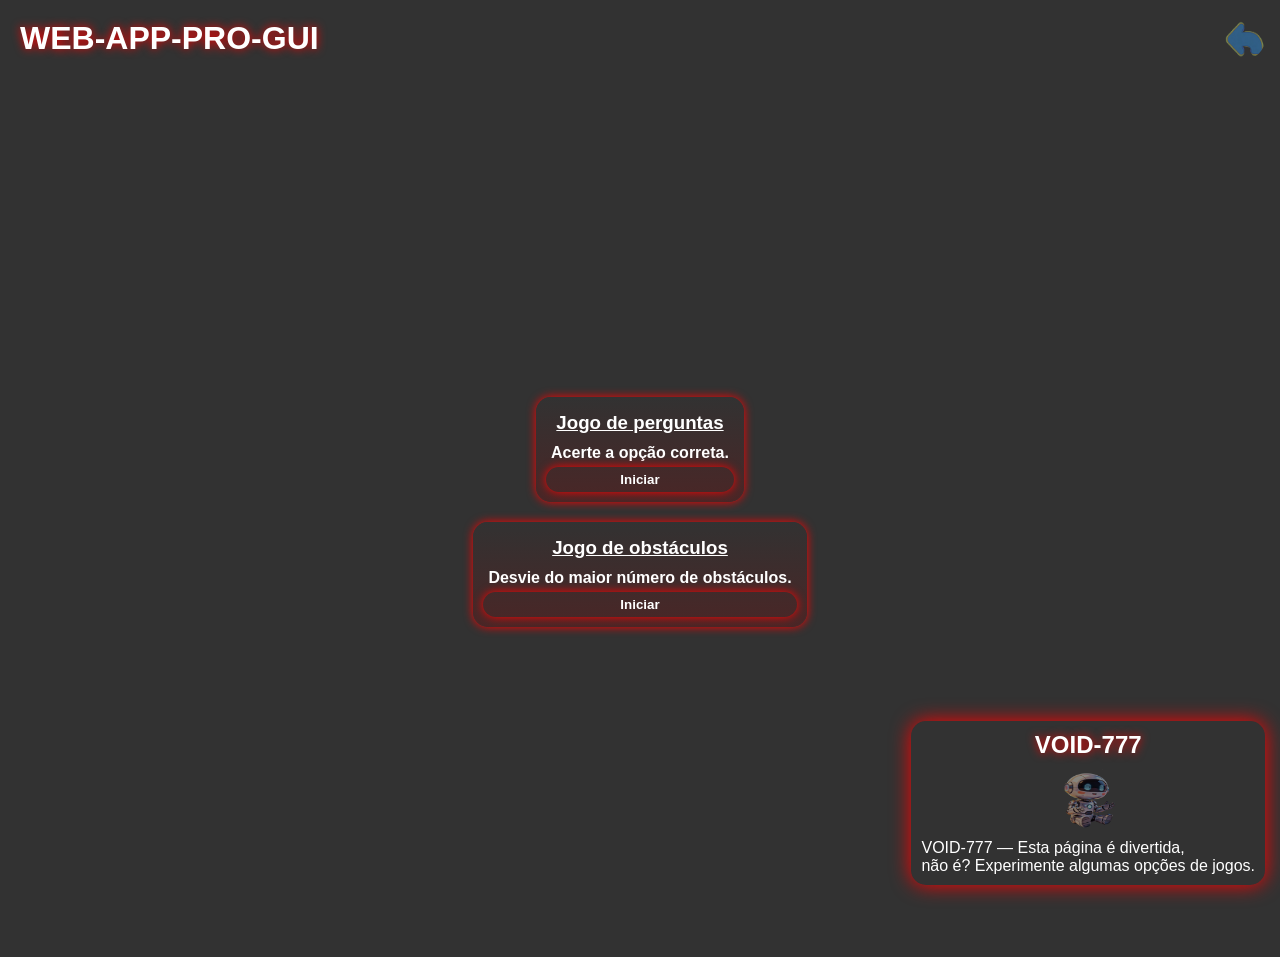
==== WEB-APP-PRO-GUI_MAIN/7_GAMES_PAGES/games_pages.html @ 376a627a "Add files via upload" ====
<!DOCTYPE html>

<html lang = "pt-br">

<head>

    <link rel = "stylesheet" href = "../0_SETTINGS/settings.css">

    <meta charset = "UTF-8">

    <meta name = "viewport" content = "width = device-width, initial-scale = 1.0">

    <title>WEB-APP-PRO-GUI</title>

</head>

<body>

    <div id = "m_up">
        
        <h1>WEB-APP-PRO-GUI</h1>

        <img id = "m_img_close" src = "../-1_IMAGES/m_return.png">

    </div>
    
    <div id = "m_main">

        <div id = "m_menu">

            <h3><u>Jogo de perguntas</u></h3>

            <b>Acerte a opção correta.</b>

            <button id = "m_btn_game_0"><b>Iniciar</b></button>

        </div>

        <div id = "m_menu">

            <h3><u>Jogo de obstáculos</u></h3>

            <b>Desvie do maior número de obstáculos.</b>

            <button id = "m_btn_game_1"><b>Iniciar</b></button>

        </div>

    </div>

    <script type = "module" src = "games_pages.js"></script>

</body>

</html>
---- WEB-APP-PRO-GUI_MAIN/0_SETTINGS/settings.css ----
/* my impotations */

@import url("variables.css");

/* default settings */

* {
    margin: 0;

    box-sizing: border-box;

    padding: 5px;

    color: var(--M_TEXT_COLOR);
}

/* body */

body {
    background-color: var(--M_BACKGROUND_COLOR);

    height: 100dvh;

    font-family: sans-serif;
    
    overflow-x: hidden;

    animation: an_opacity 2.5s linear;
}

/* top part */

#m_up {
    width: 100%;

    display: flex;
    justify-content: space-between;
    align-items: center;
}

/* main part */

#m_main {
    width: 100%;
    min-height: 100%;

    display: flex;
    flex-direction: column;
    justify-content: center;
    align-items: center;
}

/* menu */

#m_menu {
    display: flex;
    flex-direction: column;
    justify-content: center;
    align-items: center;

    border-radius: 15px;

    padding: 10px;

    margin: 10px;

    background: linear-gradient(var(--M_BACKGROUND_COLOR), var(--M_BACKGROUND_COLOR_OUTHER));

    box-shadow: 0 0 var(--M_WIDTH_SHADOW) var(--SHADOW_COLOR);
}

/* loader */

#m_loader {
    width: 100px;
    height: 100px;
}

#m_loader_1 {
    width: 100%;
    height: 100%;

    border-radius: 100%;
    border-width: 5px;
    border-color: var(--M_TEXT_COLOR);
    border-style: solid;
    border-top-color: transparent;

    box-shadow: 0 0 var(--M_WIDTH_SHADOW) var(--SHADOW_COLOR);

    animation: an_rotate_right 2s linear infinite;
}

#m_loader_2 {
    width: 100%;
    height: 100%;

    border-radius: 100%;
    border-width: 5px;
    border-color: var(--M_TEXT_COLOR);
    border-style: solid;
    border-top-color: transparent;

    box-shadow: 0 0 var(--M_WIDTH_SHADOW) var(--SHADOW_COLOR);

    animation: an_rotate_left 1s linear infinite;
}

/* p settings */

b {
    white-space: pre-line;
}

/* list settings */

ul {
    list-style: inside;
}

/* button settings */

button {
    width: 100%;
    background-color: transparent;

    border: none;
    border-radius: 15px;

    box-shadow: 0 0 var(--M_WIDTH_SHADOW) var(--SHADOW_COLOR);

    transition: transform 1s ease;
}

/* img settings */

img {
    width: 40px;
    height: 40px;

    padding: 0;

    border-radius: 100%;

    z-index: 1;

    transition: transform 1s ease;
}

#m_img_pf {
    width: 80px;
    height: 80px;

    filter: brightness(50%);
}

/* h1 settings */

h1 {
    text-shadow: 0 0 var(--M_WIDTH_SHADOW) var(--SHADOW_COLOR);
}

/* h2 settings */

h2 {
    text-shadow: 0 0 var(--M_WIDTH_SHADOW) var(--SHADOW_COLOR);
}

/* a settings */

a {
    color: red;
}

/* input settings */

input[type = "radio"] {
    width: 20px;
    height: 20px;

    appearance: none;

    border-radius: 15px;
    border-color: var(--M_BACKGROUND_COLOR);
    border-style: solid;

    box-shadow: 0 0 var(--M_WIDTH_SHADOW) var(--SHADOW_COLOR);
}

input[type = "radio"]:checked {
    background-color: var(--M_TEXT_COLOR);
}

/* mark settings */

mark {
    background-color: transparent;

    text-shadow: 0 0 var(--M_WIDTH_SHADOW) var(--SHADOW_COLOR);

    color: var(--SHADOW_COLOR);
}

/* hover All */

button:hover {
    transform: scale(0.9);
}

img:hover {
    transform: scale(1.3);
}

/* animations */

@keyframes an_rotate_right {
    to {
        transform: rotate(360deg);
    }
}

@keyframes an_rotate_left {
    to {
        transform: rotate(-360deg);
    }
}

@keyframes an_opacity {
    from {
        opacity: 0;
    }
    to {
        opacity: 1;
    }
}
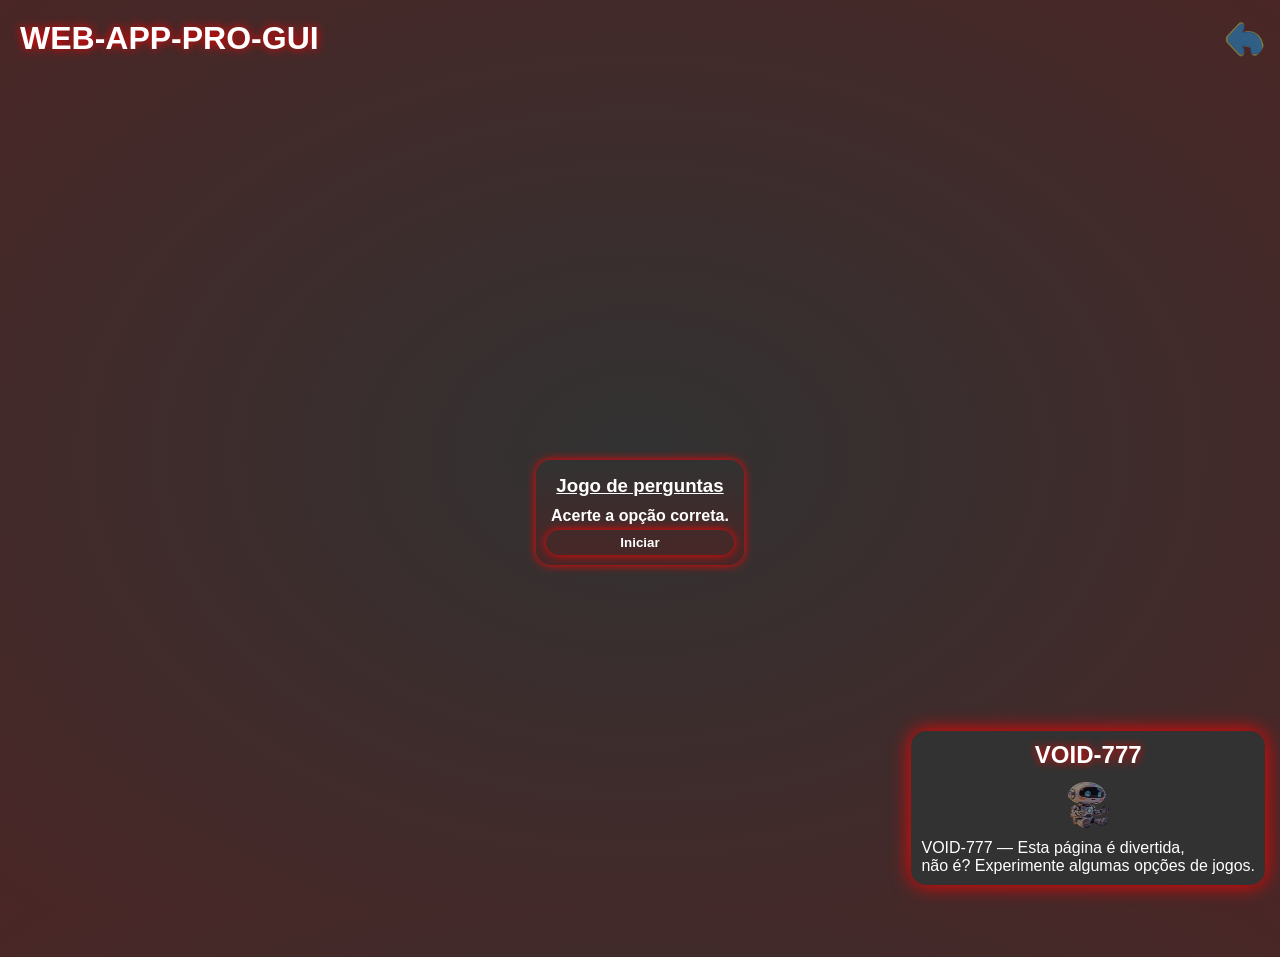
==== commit 0896f3cd: "Add files via upload" ====
--- a/WEB-APP-PRO-GUI_MAIN/7_GAMES_PAGES/games_pages.html
+++ b/WEB-APP-PRO-GUI_MAIN/7_GAMES_PAGES/games_pages.html
@@ -35,17 +35,7 @@
             <button id = "m_btn_game_0"><b>Iniciar</b></button>
 
         </div>
-
-        <div id = "m_menu">
-
-            <h3><u>Jogo de obstáculos</u></h3>
-
-            <b>Desvie do maior número de obstáculos.</b>
-
-            <button id = "m_btn_game_1"><b>Iniciar</b></button>
-
-        </div>
-
+        
     </div>
 
     <script type = "module" src = "games_pages.js"></script>
--- a/WEB-APP-PRO-GUI_MAIN/0_SETTINGS/settings.css
+++ b/WEB-APP-PRO-GUI_MAIN/0_SETTINGS/settings.css
@@ -17,7 +17,7 @@
 /* body */
 
 body {
-    background-color: var(--M_BACKGROUND_COLOR);
+    background: radial-gradient(var(--M_BACKGROUND_COLOR), var(--M_BACKGROUND_COLOR_OUTHER));
 
     height: 100dvh;
 
@@ -57,7 +57,7 @@
     flex-direction: column;
     justify-content: center;
     align-items: center;
-
+    
     border-radius: 15px;
 
     padding: 10px;
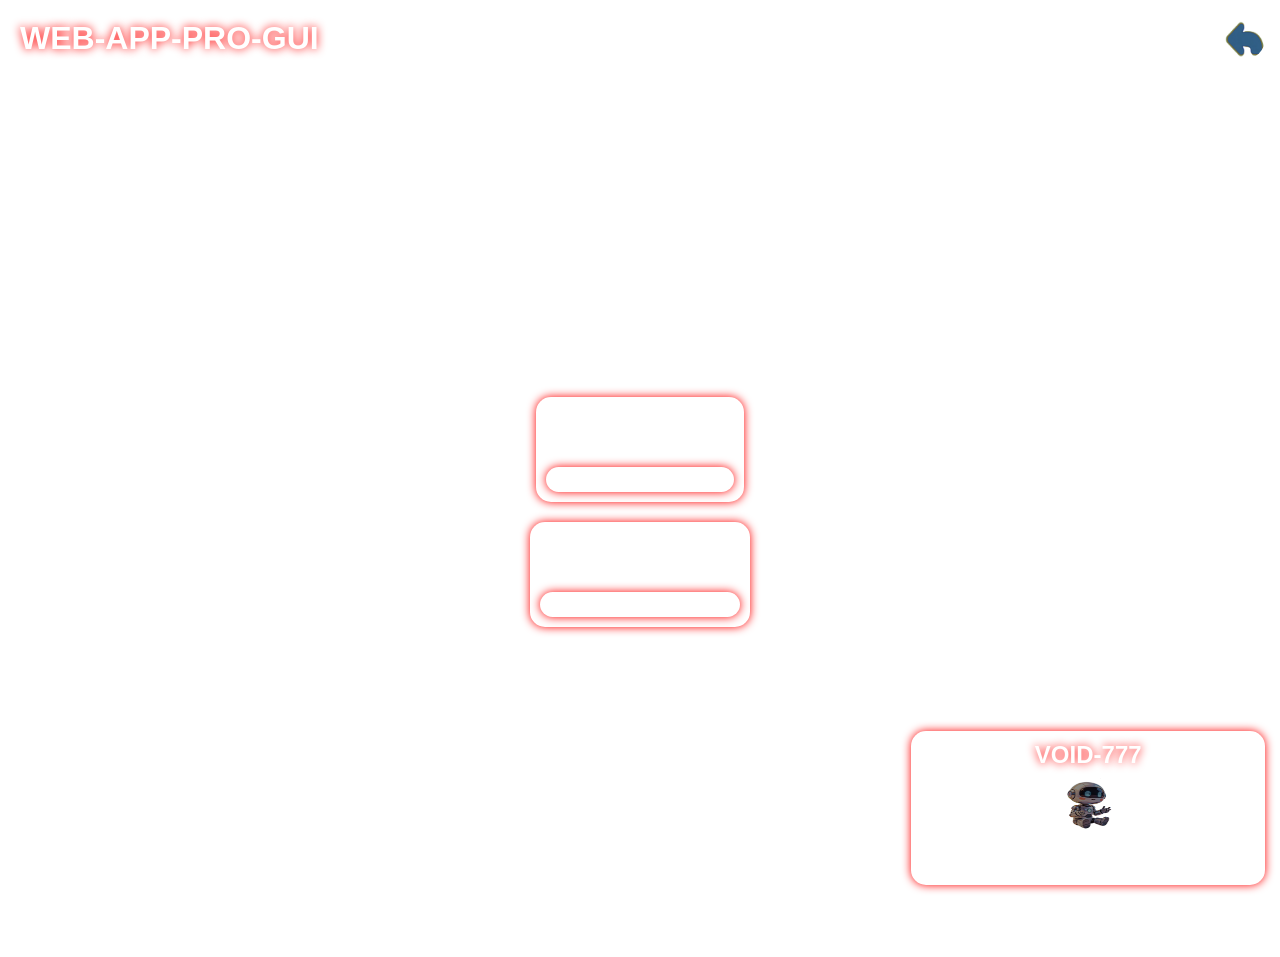
==== commit 41c4195f: "Add files via upload" ====
--- a/WEB-APP-PRO-GUI_MAIN/7_GAMES_PAGES/games_pages.html
+++ b/WEB-APP-PRO-GUI_MAIN/7_GAMES_PAGES/games_pages.html
@@ -35,6 +35,16 @@
             <button id = "m_btn_game_0"><b>Iniciar</b></button>
 
         </div>
+
+        <div id = "m_menu">
+
+            <h3><u>Jogo de obstáculos.</u></h3>
+
+            <b>Jogo de obstáculos.</b>
+
+            <button id = "m_btn_game_1"><b>Iniciar</b></button>
+
+        </div>
         
     </div>
 
--- a/WEB-APP-PRO-GUI_MAIN/0_SETTINGS/settings.css
+++ b/WEB-APP-PRO-GUI_MAIN/0_SETTINGS/settings.css
@@ -17,8 +17,6 @@
 /* body */
 
 body {
-    background: radial-gradient(var(--M_BACKGROUND_COLOR), var(--M_BACKGROUND_COLOR_OUTHER));
-
     height: 100dvh;
 
     font-family: sans-serif;
@@ -26,6 +24,8 @@
     overflow-x: hidden;
 
     animation: an_opacity 2.5s linear;
+
+    animation: an_main 10s linear infinite;
 }
 
 /* top part */
@@ -64,9 +64,9 @@
 
     margin: 10px;
 
-    background: linear-gradient(var(--M_BACKGROUND_COLOR), var(--M_BACKGROUND_COLOR_OUTHER));
-
-    box-shadow: 0 0 var(--M_WIDTH_SHADOW) var(--SHADOW_COLOR);
+    box-shadow: 0 0 var(--M_WIDTH_SHADOW) var(--SHADOW_COLOR);
+
+    animation: an_main 10s linear infinite;
 }
 
 /* loader */
@@ -201,6 +201,24 @@
     color: var(--SHADOW_COLOR);
 }
 
+/* dialog settings */
+
+#id_m_div_main {
+    border-radius: 15px;
+
+    box-shadow: 0 0 var(--M_WIDTH_SHADOW) var(--SHADOW_COLOR);
+
+    animation: an_main 10s linear infinite;
+}
+
+/* dialog img settings */
+
+#m_show_img_gg {
+    border-radius: 100%;
+
+    box-shadow: 0 0 var(--M_WIDTH_SHADOW) var(--SHADOW_COLOR);
+}
+
 /* hover All */
 
 button:hover {
@@ -212,6 +230,16 @@
 }
 
 /* animations */
+
+@keyframes an_main {
+    from {
+        background: radial-gradient(var(--M_BACKGROUND_COLOR), var(--M_BACKGROUND_COLOR_OUTHER));
+    }
+
+    to {
+        background: radial-gradient(var(--M_BACKGROUND_COLOR_OUTHER), var(--M_BACKGROUND_COLOR));
+    }
+}
 
 @keyframes an_rotate_right {
     to {
